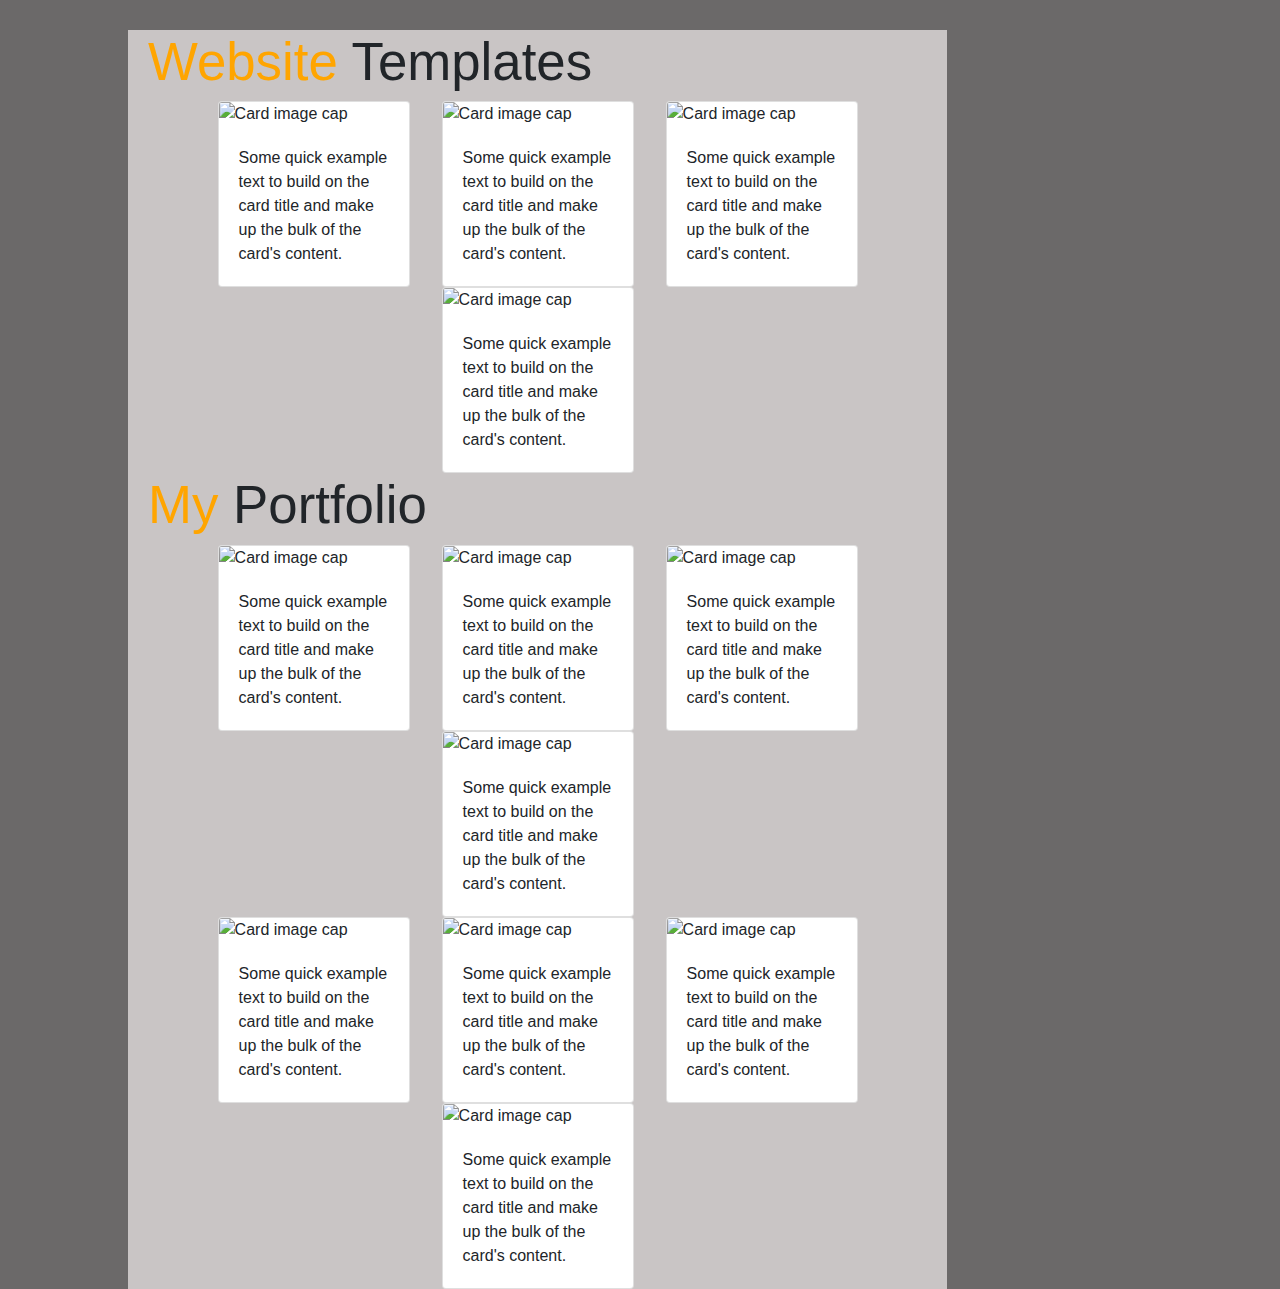
==== portfolio.html @ 83747604 "got the portfolio slide working. need to make the portfolio page. I am working on a temporary html p" ====
<!DOCTYPE html>
<html lang="en">

<head>
    <meta charset="UTF-8">
    <meta name="viewport" content="width=device-width, initial-scale=1.0">
    <meta http-equiv="X-UA-Compatible" content="ie=edge">
    <title>Document</title>
    <link rel="stylesheet" href="https://stackpath.bootstrapcdn.com/bootstrap/4.3.1/css/bootstrap.min.css"
        integrity="sha384-ggOyR0iXCbMQv3Xipma34MD+dH/1fQ784/j6cY/iJTQUOhcWr7x9JvoRxT2MZw1T" crossorigin="anonymous">
    <link href="https://fonts.googleapis.com/css?family=Archivo+Black|Roboto+Condensed&display=swap" rel="stylesheet">
    <link rel="stylesheet" type="text/css" href="style/style.css">
</head>

<body>
    <div class="portfolio-container">
        <div class="portfolio-card">
            <!-- first row of portolfio content -->
            <div class="row showcase-portoflio-heading">
                <div class="col-12">
                    <h2 class="showcase-heading"><span class="color-highlight">Website</span> Templates
                    </h2>
                </div>
            </div>
            <div class="row portfolio-item-row">
                <div class="card portfolio-item" style="width: 12rem;">
                    <img class="card-img-top" src="..." alt="Card image cap">
                    <div class="card-body">
                        <p class="card-text">Some quick example text to build on the card title and make up the bulk of
                            the card's content.</p>
                    </div>
                </div>
                <div class="card portfolio-item" style="width: 12rem;">
                    <img class="card-img-top" src="..." alt="Card image cap">
                    <div class="card-body">
                        <p class="card-text">Some quick example text to build on the card title and make up the bulk of
                            the card's content.</p>
                    </div>
                </div>
                <div class="card portfolio-item" style="width: 12rem;">
                    <img class="card-img-top" src="..." alt="Card image cap">
                    <div class="card-body">
                        <p class="card-text">Some quick example text to build on the card title and make up the bulk of
                            the card's content.</p>
                    </div>
                </div>
                <div class="card portfolio-item" style="width: 12rem;">
                    <img class="card-img-top" src="..." alt="Card image cap">
                    <div class="card-body">
                        <p class="card-text">Some quick example text to build on the card title and make up the bulk of
                            the card's content.</p>
                    </div>
                </div>
            </div>
            <!-- second row of portolfio content -->
            <div class="row showcase-portoflio-heading">
                <div class="col-12">
                    <h2 class="showcase-heading"><span class="color-highlight">My</span> Portfolio
                    </h2>
                </div>
            </div>
            <div class="row portfolio-item-row">
                <div class="card portfolio-item" style="width: 12rem;">
                    <img class="card-img-top" src="..." alt="Card image cap">
                    <div class="card-body">
                        <p class="card-text">Some quick example text to build on the card title and make up the bulk of
                            the card's content.</p>
                    </div>
                </div>
                <div class="card portfolio-item" style="width: 12rem;">
                    <img class="card-img-top" src="..." alt="Card image cap">
                    <div class="card-body">
                        <p class="card-text">Some quick example text to build on the card title and make up the bulk of
                            the card's content.</p>
                    </div>
                </div>
                <div class="card portfolio-item" style="width: 12rem;">
                    <img class="card-img-top" src="..." alt="Card image cap">
                    <div class="card-body">
                        <p class="card-text">Some quick example text to build on the card title and make up the bulk of
                            the card's content.</p>
                    </div>
                </div>
                <div class="card portfolio-item" style="width: 12rem;">
                    <img class="card-img-top" src="..." alt="Card image cap">
                    <div class="card-body">
                        <p class="card-text">Some quick example text to build on the card title and make up the bulk of
                            the card's content.</p>
                    </div>
                </div>
            </div>
            <!-- third row of content -->
            <div class="row portfolio-item-row">
                <div class="card portfolio-item" style="width: 12rem;">
                    <img class="card-img-top" src="..." alt="Card image cap">
                    <div class="card-body">
                        <p class="card-text">Some quick example text to build on the card title and make up the bulk of
                            the card's content.</p>
                    </div>
                </div>
                <div class="card portfolio-item" style="width: 12rem;">
                    <img class="card-img-top" src="..." alt="Card image cap">
                    <div class="card-body">
                        <p class="card-text">Some quick example text to build on the card title and make up the bulk of
                            the card's content.</p>
                    </div>
                </div>
                <div class="card portfolio-item" style="width: 12rem;">
                    <img class="card-img-top" src="..." alt="Card image cap">
                    <div class="card-body">
                        <p class="card-text">Some quick example text to build on the card title and make up the bulk of
                            the card's content.</p>
                    </div>
                </div>
                <div class="card portfolio-item" style="width: 12rem;">
                    <img class="card-img-top" src="..." alt="Card image cap">
                    <div class="card-body">
                        <p class="card-text">Some quick example text to build on the card title and make up the bulk of
                            the card's content.</p>
                    </div>
                </div>
            </div>


        </div>
    </div>
</body>
<script src="https://ajax.googleapis.com/ajax/libs/jquery/3.4.0/jquery.min.js"></script>
<!--  normal jQuery NOT slim version -->
<script src="https://cdnjs.cloudflare.com/ajax/libs/popper.js/1.14.7/umd/popper.min.js"
    integrity="sha384-UO2eT0CpHqdSJQ6hJty5KVphtPhzWj9WO1clHTMGa3JDZwrnQq4sF86dIHNDz0W1"
    crossorigin="anonymous"></script>
<script src="https://stackpath.bootstrapcdn.com/bootstrap/4.3.1/js/bootstrap.min.js"
    integrity="sha384-JjSmVgyd0p3pXB1rRibZUAYoIIy6OrQ6VrjIEaFf/nJGzIxFDsf4x0xIM+B07jRM"
    crossorigin="anonymous"></script>
<script src="js/logic.js"></script>

</html>
---- style/style.css ----
.resume {
  width: 50%;
  margin: 0 auto;
  -webkit-box-pack: center;
      -ms-flex-pack: center;
          justify-content: center;
  padding: 0;
  margin-top: 30px;
}

.resume .profile-row {
  background-image: url("./img/black-and-white-electronics-orange.jpg");
  background-size: 100%;
  background-position-y: 25%;
  background-repeat: no-repeat;
  height: 14rem;
  width: 100%;
  margin: 0;
  border-top: 4px solid #ffa500;
  border-bottom: 4px solid #ffa500;
}

.resume .profile-row #profile-pic {
  display: block;
  margin-left: auto;
  margin-right: auto;
  width: 50%;
  height: 13.4rem;
  width: 13.4rem;
  border: 4px solid #ffa500;
  border-radius: 50%;
  position: relative;
  left: 25vh;
  top: .1rem;
}

.resume .resume-text {
  background: #c9c5c5;
}

.resume .resume-text h3 {
  color: #212529;
}

.resume .resume-text .resume-blurb {
  color: #212529;
}

.resume .resume-text #skills {
  -webkit-box-pack: center;
      -ms-flex-pack: center;
          justify-content: center;
}

.resume .resume-text #skills .skills-section {
  text-align: left;
}

.resume .resume-text #skills .skills-section .skills-list {
  font-size: 1.5rem;
  margin-left: 10px;
  text-align: left;
}

.resume .resume-text .resume-qualification {
  text-align: left;
  margin-left: 1rem;
  margin-bottom: 1.2rem;
}

.resume .resume-text .jobs {
  text-align: left;
  -webkit-box-pack: left;
      -ms-flex-pack: left;
          justify-content: left;
}

.about {
  width: 50%;
  overflow: none;
  padding-left: 50px;
  margin: 0 auto;
  padding: 0;
  margin-top: 30px;
}

.about-card {
  background: #c9c5c5;
  padding-left: 80px;
  color: #212529;
}

.showcase-about-heading {
  margin-left: 8px;
}

.contact-img-row {
  background-image: url("./img/capacitors-chip-circuit-2588757.jpg");
  background-size: 100%;
  background-position-y: 25%;
  background-repeat: no-repeat;
  height: 14rem;
  width: 100%;
  margin: 0;
  border-top: 4px solid #ffa500;
  border-bottom: 4px solid #ffa500;
}

header {
  position: absolute;
  background-color: inherit;
  top: 0;
  width: 100%;
  background: rgba(0, 0, 0, 0);
}

header .header-content {
  position: relative;
  top: 0;
  z-index: 4;
  color: white;
}

header .header-content .main-title {
  font-size: 3rem;
  margin-top: 2rem;
}

header .header-content .main-title .highlighter {
  background: #ffa500;
  padding: .5rem;
  margin: 0;
  border-radius: .5em;
  color: black;
}

header .header-content .nav-item .nav-link {
  color: black;
  font-weight: bold;
  font-size: 2rem;
}

header .header-content .nav-item .nav-link:hover {
  color: grey;
}

header .header-content .nav-item .active {
  color: #ffa500;
  text-decoration: underline;
}

.portfolio-container {
  width: 80%;
  -webkit-box-pack: center;
      -ms-flex-pack: center;
          justify-content: center;
  overflow: none;
  padding-left: 50px;
  margin: 0 auto;
  padding: 0;
  margin-top: 30px;
}

.portfolio-container .portfolio-card {
  -webkit-box-pack: center;
      -ms-flex-pack: center;
          justify-content: center;
  background: #c9c5c5;
  width: 80%;
}

.portfolio-container .portfolio-card .color-highlight {
  color: #ffa500;
}

.portfolio-container .portfolio-card .showcase-heading {
  font-size: 3.3rem;
  margin-bottom: .5rem;
  margin-left: 20px;
}

.portfolio-container .portfolio-card .showcase-portfolio-heading {
  margin-left: 10px;
}

.portfolio-container .portfolio-card .portfolio-item-row {
  -webkit-box-pack: center;
      -ms-flex-pack: center;
          justify-content: center;
}

.portfolio-container .portfolio-card .portfolio-item-row .portfolio-item {
  margin-left: 1rem;
  margin-right: 1rem;
}

body {
  background: #6b6969;
  margin: 0;
}

.animated-block {
  height: 100vh;
  width: 50%;
  z-index: 2;
  position: fixed;
  overflow: hidden;
  background: -webkit-gradient(linear, left top, left bottom, from(#0A0A0A), color-stop(45%, #1B1B1B), color-stop(65%, #242424), color-stop(75%, #1B1B1B), to(#0A0A0A));
  background: linear-gradient(to bottom, #0A0A0A 0%, #1B1B1B 45%, #242424 65%, #1B1B1B 75%, #0A0A0A 100%);
}

.animated-block #secondary-nav {
  color: #eeecec;
  position: relative;
  top: 40vh;
}

.animated-block #secondary-nav .secondary-nav-item {
  font-size: 4rem;
  margin-bottom: 2.5rem;
  margin-left: 1.3rem;
  cursor: pointer;
}

.animated-block #secondary-nav .secondary-nav-item:hover {
  color: grey;
  font-size: 4.5rem;
}

.animated-block #secondary-nav .secondary-active {
  font-size: 4.5rem;
  text-decoration: underline;
  color: #ffa500;
}

.showcase {
  position: absolute;
  overflow: none;
  top: 13vh;
  z-index: 1;
  width: 100%;
  margin: 0;
  padding: 0;
}

.showcase .color-highlight {
  color: #ffa500;
}

.showcase .showcase-heading {
  font-size: 3.3rem;
  margin-bottom: .5rem;
  margin-left: 20px;
}

.showcase .resume-blurb {
  font-size: 1.1rem;
  margin-top: .5rem;
  margin-bottom: .7rem;
  margin-left: 1rem;
  margin-right: 1rem;
}

.showcase .about {
  width: 50%;
}
/*# sourceMappingURL=style.css.map */
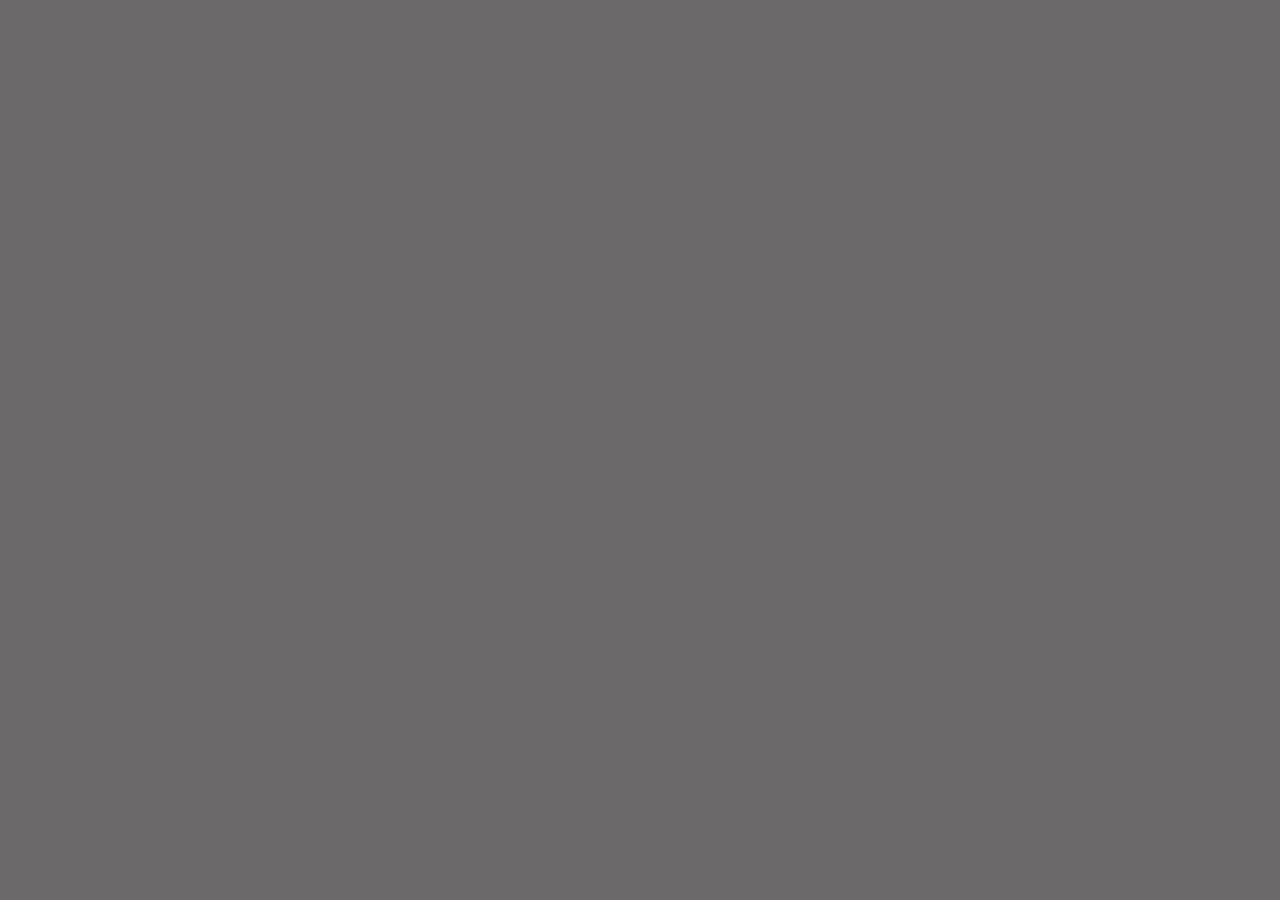
==== commit 61f971f5: "a lot of small Sass changes and finished most of the content" ====
--- a/portfolio.html
+++ b/portfolio.html
@@ -9,6 +9,7 @@
     <link rel="stylesheet" href="https://stackpath.bootstrapcdn.com/bootstrap/4.3.1/css/bootstrap.min.css"
         integrity="sha384-ggOyR0iXCbMQv3Xipma34MD+dH/1fQ784/j6cY/iJTQUOhcWr7x9JvoRxT2MZw1T" crossorigin="anonymous">
     <link href="https://fonts.googleapis.com/css?family=Archivo+Black|Roboto+Condensed&display=swap" rel="stylesheet">
+    <link href="https://fonts.googleapis.com/css?family=Lato&display=swap" rel="stylesheet">
     <link rel="stylesheet" type="text/css" href="style/style.css">
 </head>
 
@@ -16,9 +17,9 @@
     <div class="portfolio-container">
         <div class="portfolio-card">
             <!-- first row of portolfio content -->
-            <div class="row showcase-portoflio-heading">
+            <div class="row portfolio-heading-row">
                 <div class="col-12">
-                    <h2 class="showcase-heading"><span class="color-highlight">Website</span> Templates
+                    <h2 class=" portoflio-heading"><span class="color-highlight">Website</span> Templates
                     </h2>
                 </div>
             </div>
--- a/style/style.css
+++ b/style/style.css
@@ -85,13 +85,32 @@
 }
 
 .about-card {
-  background: #c9c5c5;
+  margin-top: 10px;
+  background: none;
   padding-left: 80px;
   color: #212529;
 }
 
 .showcase-about-heading {
   margin-left: 8px;
+}
+
+.nobull {
+  list-style-type: none;
+}
+
+.nobull .contact-li {
+  font-size: 28px;
+  margin: 10px;
+}
+
+.nobull .contact-li a {
+  text-decoration: none;
+  color: #212529;
+}
+
+.nobull .contact-li a:hover {
+  color: #ffa500;
 }
 
 .contact-img-row {
@@ -106,6 +125,16 @@
   border-bottom: 4px solid #ffa500;
 }
 
+img .contact-icon {
+  width: 20%;
+  height: auto;
+}
+
+.powered-by {
+  margin: 8px;
+  border-radius: 1.5em;
+}
+
 header {
   position: absolute;
   background-color: inherit;
@@ -149,49 +178,94 @@
   text-decoration: underline;
 }
 
+.icon-1 {
+  background-image: url(./img/SiteIcon6.jpg);
+}
+
+.icon-2 {
+  background-image: url(./img/SiteIcon-fv.jpg);
+}
+
+.icon-3 {
+  background-image: url(./img/SiteIcon-gb.jpg);
+}
+
+.icon-4 {
+  background-image: url(./img/SiteIcon4.jpg);
+}
+
+.icon-5 {
+  background-image: url(./img/SiteIcon3.jpg);
+}
+
+.icon-6 {
+  background-image: url(./img/SiteIcon2.jpg);
+}
+
 .portfolio-container {
-  width: 80%;
+  overflow: none;
+  padding: 0;
+  max-width: 100%;
+  margin-top: 200px;
+}
+
+.portfolio-container .portfolio-card {
+  width: 40%;
+  padding-top: 20px;
+  padding-bottom: 20px;
+  border: #ffa500 4px solid;
+  background: none;
+  border-radius: 2em;
+  margin: 0 auto;
+}
+
+.portfolio-container .portfolio-card .img-row {
   -webkit-box-pack: center;
       -ms-flex-pack: center;
           justify-content: center;
-  overflow: none;
-  padding-left: 50px;
-  margin: 0 auto;
-  padding: 0;
-  margin-top: 30px;
-}
-
-.portfolio-container .portfolio-card {
-  -webkit-box-pack: center;
-      -ms-flex-pack: center;
-          justify-content: center;
-  background: #c9c5c5;
-  width: 80%;
-}
-
-.portfolio-container .portfolio-card .color-highlight {
-  color: #ffa500;
-}
-
-.portfolio-container .portfolio-card .showcase-heading {
-  font-size: 3.3rem;
-  margin-bottom: .5rem;
-  margin-left: 20px;
-}
-
-.portfolio-container .portfolio-card .showcase-portfolio-heading {
-  margin-left: 10px;
-}
-
-.portfolio-container .portfolio-card .portfolio-item-row {
-  -webkit-box-pack: center;
-      -ms-flex-pack: center;
-          justify-content: center;
-}
-
-.portfolio-container .portfolio-card .portfolio-item-row .portfolio-item {
-  margin-left: 1rem;
-  margin-right: 1rem;
+}
+
+.portfolio-container .portfolio-card .img-row a {
+  text-decoration: none;
+  text-align: center;
+}
+
+.portfolio-container .portfolio-card .img-row .site-icon {
+  position: relative;
+  width: 210px;
+  height: 210px;
+  border: #ffa500 4px solid;
+  border-radius: 2em;
+  background-size: 210px 210px;
+  margin: 5px;
+}
+
+.portfolio-container .portfolio-card .img-row .site-icon .label-block {
+  position: relative;
+  top: 150px;
+  height: 40px;
+  width: 202px;
+  background: #ffa500;
+  text-decoration: none;
+  color: #6b6969;
+  font-family: 'Lato', sans-serif;
+  font-weight: bold;
+  font-size: 22px;
+  padding-top: 3px;
+}
+
+.portfolio-container .portfolio-card .img-row .site-icon:hover {
+  border: black 4px solid;
+  opacity: .7;
+}
+
+.portfolio-container .portfolio-card .img-row .site-icon:hover .label-block {
+  background: black;
+  opacity: .7;
+}
+
+.portfolio-heading {
+  text-align: center;
 }
 
 body {
@@ -235,7 +309,7 @@
 
 .showcase {
   position: absolute;
-  overflow: none;
+  overflow: hidden;
   top: 13vh;
   z-index: 1;
   width: 100%;
@@ -264,4 +338,12 @@
 .showcase .about {
   width: 50%;
 }
+
+.page-wrapper {
+  overflow: hidden;
+}
+
+.color-highlight {
+  color: #ffa500;
+}
 /*# sourceMappingURL=style.css.map */